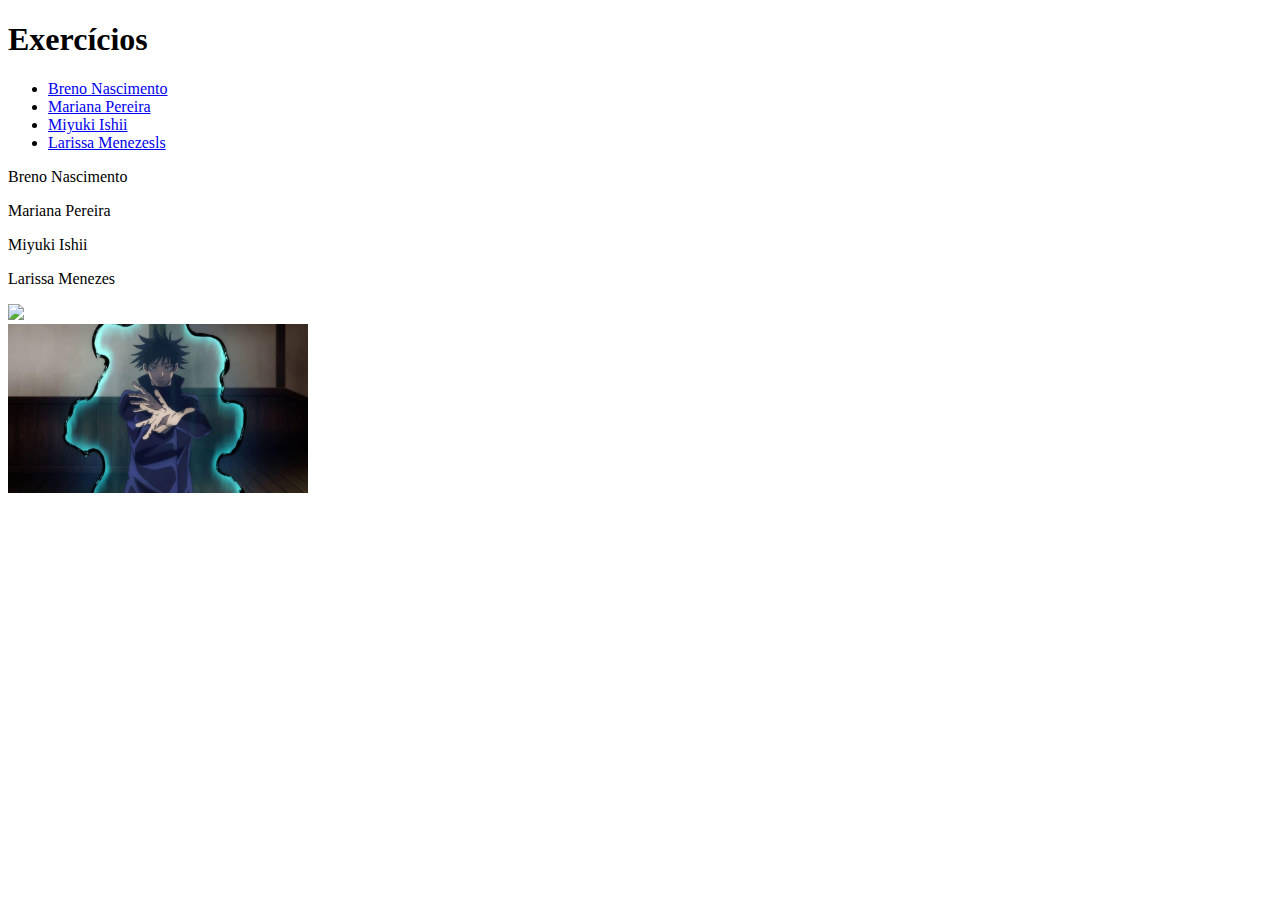
==== Fundamentos/Bloco-3-introducao-a-html-e-css/Dia-3-1-html-css-estruturas-de-pagina/index.html @ a8fbee86 "Adicionando parágrafos e hyperlinks para esse" ====
<!DOCTYPE html>
<html lang="pt-br">
  <head>
    <meta charset="UTF-8">
    <title>HTML</title>
  </head>
  <body>
    <h1>Exercícios</h1>
    <ul>
        <li><a href="#breno">Breno Nascimento</a></li>
        <li><a href="#mariana">Mariana Pereira</a></li>
        <li><a href="#miyuki">Miyuki Ishii</a></li>
        <li><a href="#larissa">Larissa Menezesls</a></li>
    </ul>
    <p id = breno>Breno Nascimento</p>
    <p id = mariana>Mariana Pereira</p>
    <p id = miyuki>Miyuki Ishii</p>
    <p id =larissa>Larissa Menezes</p>
    <img src = "https://www.iguiecologia.com/wp-content/uploads/2021/10/coruja-0.png" 
    width="300px">
    <br>
    <img src = "Megumi-fushiguro.jpg" alt = 
    "Megumi Fushiguro" width="300px">
  </body>
</html>
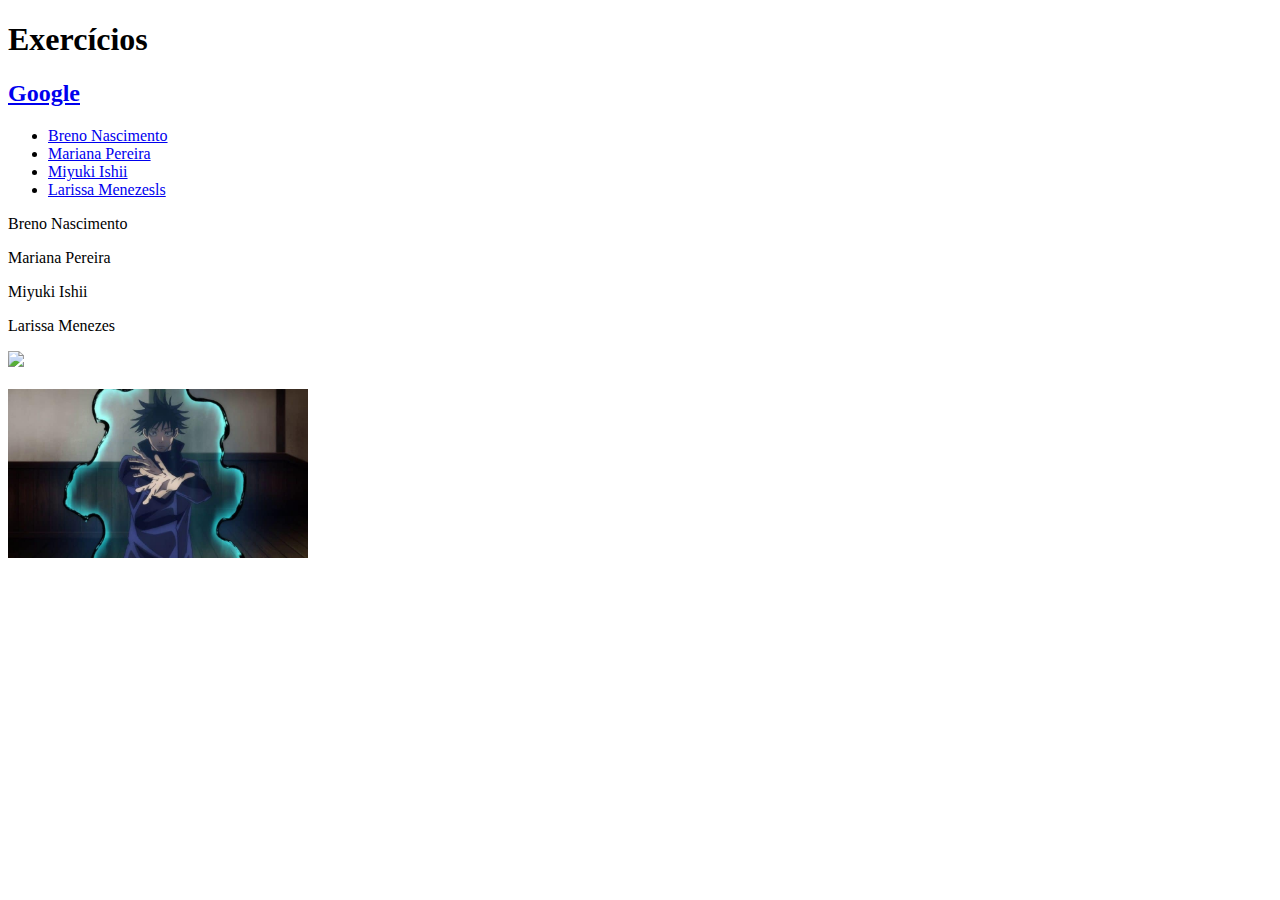
==== commit f8e03403: "espaco adicionado abaixo da Coruja" ====
--- a/Fundamentos/Bloco-3-introducao-a-html-e-css/Dia-3-1-html-css-estruturas-de-pagina/index.html
+++ b/Fundamentos/Bloco-3-introducao-a-html-e-css/Dia-3-1-html-css-estruturas-de-pagina/index.html
@@ -6,6 +6,8 @@
   </head>
   <body>
     <h1>Exercícios</h1>
+    <h2><a href="https://www.google.com/" target = "_blank">
+      Google</a></h2>
     <ul>
         <li><a href="#breno">Breno Nascimento</a></li>
         <li><a href="#mariana">Mariana Pereira</a></li>
@@ -19,6 +21,7 @@
     <img src = "https://www.iguiecologia.com/wp-content/uploads/2021/10/coruja-0.png" 
     width="300px">
     <br>
+    <br>
     <img src = "Megumi-fushiguro.jpg" alt = 
     "Megumi Fushiguro" width="300px">
   </body>
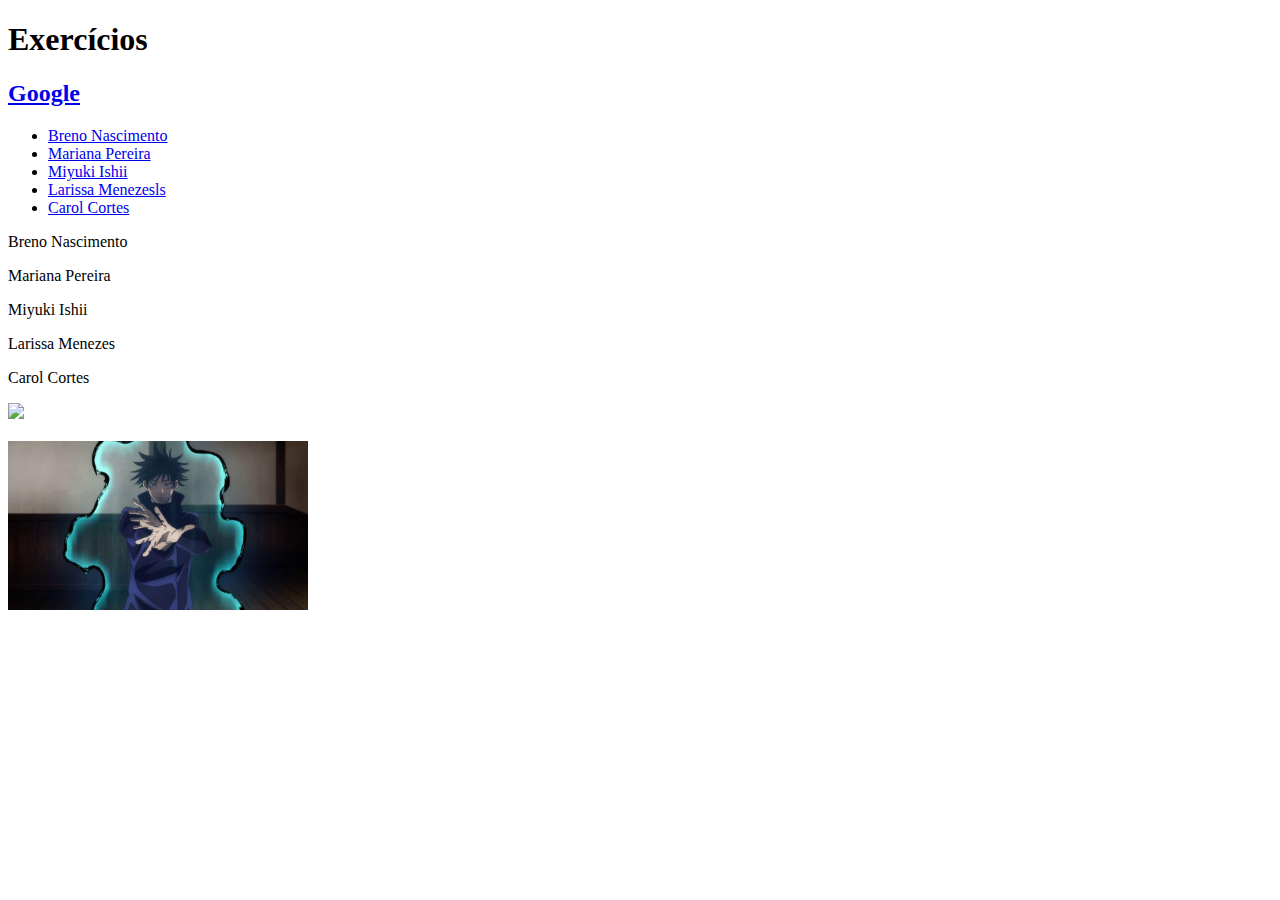
==== commit a32b16a3: "Atualizacao" ====
--- a/Fundamentos/Bloco-3-introducao-a-html-e-css/Dia-3-1-html-css-estruturas-de-pagina/index.html
+++ b/Fundamentos/Bloco-3-introducao-a-html-e-css/Dia-3-1-html-css-estruturas-de-pagina/index.html
@@ -13,11 +13,13 @@
         <li><a href="#mariana">Mariana Pereira</a></li>
         <li><a href="#miyuki">Miyuki Ishii</a></li>
         <li><a href="#larissa">Larissa Menezesls</a></li>
+        <li><a href="#carol">Carol Cortes</a></li>
     </ul>
     <p id = breno>Breno Nascimento</p>
     <p id = mariana>Mariana Pereira</p>
     <p id = miyuki>Miyuki Ishii</p>
-    <p id =larissa>Larissa Menezes</p>
+    <p id = larissa>Larissa Menezes</p>
+    <p id = carol>Carol Cortes</p>
     <img src = "https://www.iguiecologia.com/wp-content/uploads/2021/10/coruja-0.png" 
     width="300px">
     <br>
